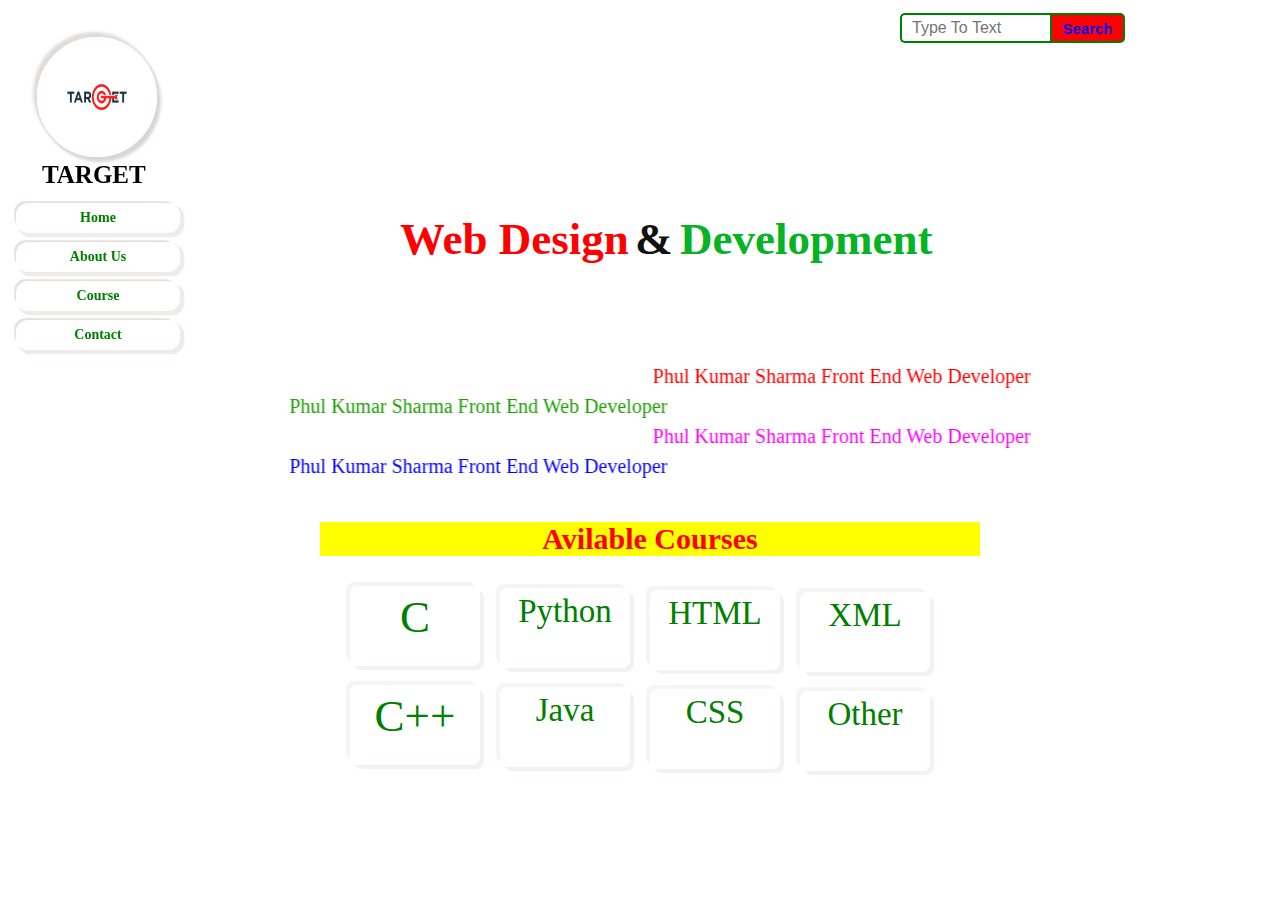
==== home.html @ 00d8b496 "Add files" ====
<!DOCTYPE html>
<html lang="en">

<head>
    <meta charset="UTF-8">
    <meta http-equiv="X-UA-Compatible" content="IE=edge">
    <meta name="viewport" content="width=device-width, initial-scale=1.0">
    <link rel="stylesheet" href="home.css">
    <title>3D Website</title>
</head>

<body>
    <header class="header">
        <div class="pro">
            <img src="target.png" alt="">
            <h4>TARGET</h4>
        </div>
        <div class="nev">
            <a href="#">Home</a>
            <a href="#">About us</a>
            <a href="#">Course</a>
            <a href="#">Contact</a>
        </div>
    </header>
    <div>
        <input class="srch" type="search" name="" placeholder="type to text">
        <button class="btn"><a href="#">Search</a></button>
    </div>
    <div class="p">
        <p>Web Design</p>
    </div>
    <div class="water">
        <p>&</p>
    </div>
    <div class="r">
        <p>Development</p>
    </div>
    <div class="bold">
        <marquee behavior="alternate" direction="left">Phul Kumar Sharma Front End Web Developer</marquee>
    </div>
    <div class="italic">
        <marquee behavior="alternate" direction="right">Phul Kumar Sharma Front End Web Developer</marquee>
    </div>
    <div class="gray">
        <marquee behavior="alternate" direction="left">Phul Kumar Sharma Front End Web Developer</marquee>
    </div>
    <div class="red">
        <marquee behavior="alternate" direction="right">Phul Kumar Sharma Front End Web Developer</marquee>
    </div>
    <div class="rest">
        <p>Avilable Courses</p>
    </div>
    <div class="www">
        <section class="section">
            <div class="box">
                <a href="#">C</a>
            </div>
            <div class="box">
                <a href="#">C++</a>
            </div>
        </section>
        <div class="a">
            <div class="b">
                <a href="#">Python</a>
            </div>
        </div>
        <div class="c">
            <div class="d">
                <a href="#">Java</a>
            </div>
        </div>
        <div class="e">
            <div class="f">
                <a href="#">HTML</a>
            </div>
        </div>
        <div class="g">
            <div class="h">
                <a href="#">CSS</a>
            </div>
        </div>
        <div class="i">
            <div class="j">
                <a href="#">XML</a>
            </div>
        </div>
        <div class="k">
            <div class="l">
                <a href="#">Other</a>
            </div>
        </div>
    </div>

</body>

</html>
---- home.css ----
* {
    margin: 0;
    padding: 0;
    outline: none;
    border: none;
    text-transform: capitalize;
    transition: 2s linear;
}

body {
    background-color: white;
}

.header {
    position: fixed;
    top: 0;
    left: 0;
    height: 100%;
    padding: 7px;
}

.header .pro img {
    height: 100px;
    width: 100px;
    margin-left: 30px;
    margin-top: 30px;
    border: 10px solid white;
    border-radius: 50%;
    box-shadow: -3px -4px 3px 1px rgba(223, 216, 216, 0.932),
        3px 4px 3px 1px rgba(214, 209, 209, 0.904);
}

.header .pro h4 {
    margin-left: 35px;
    font-size: 25px;

}

.header .nev {
    padding-top: 5px;
}

.header .nev a {
    width: 150px;
    display: block;
    margin: 9px;
    padding: 7px;
    font-size: 14px;
    text-align: center;
    border-radius: 12px;
    text-decoration: none;
    font-weight: bold;
    color: green;
    box-shadow: -3px -3px -0px -1.3px rgb(230, 224, 224), 3px 3px 0px 1.3px rgba(238, 231, 231, 0.858);
    transition: 0.2s ease-in-out;
}

.header .nev a:hover {
    box-shadow: -3px -3px -0px -1.3px rgba(223, 216, 216, 0.932),
        3px 3px 0px 1.3px rgba(214, 209, 209, 0.904) inset;
    color: red;
}

.www {
    margin-top: 30px;
}

.rest p {
    color: red;
    font-weight: bold;
    margin-left: 320px;
    font-size: 30px;
    margin-top: 40px;
    background-color: yellow;
    margin-right: 300px;
    text-align: center;
    transition: 0.2s ease-in-out;
}

.rest p:hover {
    color: black;
}

.section .box {
    text-align: center;
    margin-left: 350px;
    margin-top: 19px;
    height: 70px;
    width: 120px;
    border-radius: 8px;
    border: solid 5px white;
    box-shadow: -4px -4px -0px 0px rgba(246, 242, 242, 0.881), 4px 4px 0px 0px rgba(244, 240, 240, 0.95);
}

.section .box a {
    text-align: center;
    font-size: 45px;
    color: green;
    text-decoration: none;
    transition: 0.2s ease-in-out;
}

.section .box a:hover {
    color: red;
}

.a .b {
    text-align: center;
    margin-left: 500px;
    margin-top: -177px;
    height: 70px;
    width: 120px;
    border-radius: 8px;
    border: solid 5px white;
    box-shadow: -4px -4px -0px 0px rgba(246, 242, 242, 0.881), 4px 4px 0px 0px rgba(244, 240, 240, 0.95);
}

.a .b a {
    text-align: center;
    padding-top: 40px;
    font-size: 33px;
    margin-top: 10px;
    color: green;
    text-decoration: none;
    transition: 0.2s ease-in-out;
}

.a .b a:hover {
    color: red;
}

.c .d {
    text-align: center;
    margin-left: 500px;
    margin-top: 19px;
    height: 70px;
    width: 120px;
    border-radius: 8px;
    border: solid 5px white;
    box-shadow: -4px -4px -0px 0px rgba(246, 242, 242, 0.881), 4px 4px 0px 0px rgba(244, 240, 240, 0.95);
}

.c .d a {
    text-align: center;
    font-size: 33px;
    margin-top: 10px;
    color: green;
    text-decoration: none;
    transition: 0.2s ease-in-out;
}

.c .d a:hover {
    color: red;
}

.e .f {
    text-align: center;
    margin-left: 650px;
    margin-top: -177px;
    height: 70px;
    width: 120px;
    border-radius: 8px;
    border: solid 5px white;
    box-shadow: -4px -4px -0px 0px rgba(246, 242, 242, 0.881), 4px 4px 0px 0px rgba(244, 240, 240, 0.95);
}

.e .f a {
    text-align: center;
    font-size: 33px;
    margin-top: 10px;
    color: green;
    text-decoration: none;
    transition: 0.2s ease-in-out;
}

.e .f a:hover {
    color: red;
}

.g .h {
    text-align: center;
    margin-left: 650px;
    margin-top: 19px;
    height: 70px;
    width: 120px;
    border-radius: 8px;
    border: solid 5px white;
    box-shadow: -4px -4px -0px 0px rgba(246, 242, 242, 0.881), 4px 4px 0px 0px rgba(244, 240, 240, 0.95);
}

.g .h a {
    text-align: center;
    font-size: 33px;
    margin-top: 10px;
    color: green;
    text-decoration: none;
    transition: 0.2s ease-in-out;
}

.g .h a:hover {
    color: red;
}

.i .j {
    text-align: center;
    margin-left: 800px;
    margin-top: -177px;
    height: 70px;
    width: 120px;
    border-radius: 8px;
    border: solid 5px white;
    box-shadow: -4px -4px -0px 0px rgba(246, 242, 242, 0.881), 4px 4px 0px 0px rgba(244, 240, 240, 0.95);
}

.i .j a {
    text-align: center;
    font-size: 33px;
    margin-top: 10px;
    color: green;
    text-decoration: none;
    transition: 0.2s ease-in-out;
}

.i .j a:hover {
    color: red;
}

.k .l {
    text-align: center;
    margin-left: 800px;
    margin-top: 19px;
    height: 70px;
    width: 120px;
    border-radius: 8px;
    border: solid 5px white;
    box-shadow: -4px -4px -0px 0px rgba(246, 242, 242, 0.881), 4px 4px 0px 0px rgba(244, 240, 240, 0.95);
}

.k .l a {
    text-align: center;
    font-size: 33px;
    margin-top: 10px;
    color: green;
    text-decoration: none;
    transition: 0.2s ease-in-out;
}

.k .l a:hover {
    color: red;
}

.p p {
    margin-left: 400px;
    margin-top: 170px;
    font-size: 45px;
    font-weight: bold;
    color: red;
}

.water p {
    margin-left: 635px;
    margin-top: -52px;
    font-size: 45px;
    font-weight: bold;
    color: rgb(17, 17, 17);
}

.r p {
    margin-left: 680px;
    margin-top: -52px;
    font-size: 45px;
    font-weight: bold;
    color: rgb(5, 179, 37);
}

.bold marquee {
    font-size: 20px;
    color: red;
    margin-left: 240px;
    margin-right: 200px;
    margin-top: 100px;
}

.italic marquee {
    font-size: 20px;
    color: rgb(28, 159, 2);
    margin-left: 240px;
    margin-right: 200px;
    margin-top: 3px;
}

.gray marquee {
    font-size: 20px;
    color: rgb(255, 0, 251);
    margin-left: 240px;
    margin-right: 200px;
    margin-top: 3px;
}

.red marquee {
    font-size: 20px;
    color: rgb(4, 0, 255);
    margin-left: 240px;
    margin-right: 200px;
    margin-top: 3px;
}

.srch {
    width: 150px;
    height: 30px;
    background: transparent;
    border: solid 2px green;
    margin-top: 13px;
    color: rgb(6, 1, 1);
    border-right: none;
    font-size: 16px;
    float: left;
    padding: 10px;
    border-bottom-left-radius: 5px;
    border-top-left-radius: 5px;
    margin-left: 900px;
}

.btn {
    width: 75px;
    height: 30px;
    background-color: red;
    border: solid 2px green;
    margin-top: 13px;
    font-size: 15px;
    border-bottom-right-radius: 5px;
    border-top-right-radius: 5px;
    transition: 0.4s ease-in-out;

}

.btn a {
    text-decoration: none;
    font-weight: bold;
    transition: 1s ease-in-out;
}

.btn:hover {
    background-color: green;
}

.btn:focus {
    outline: none;
}

.srch:focus {
    outline: none;
}

.btn a:hover {
    color: white;
}
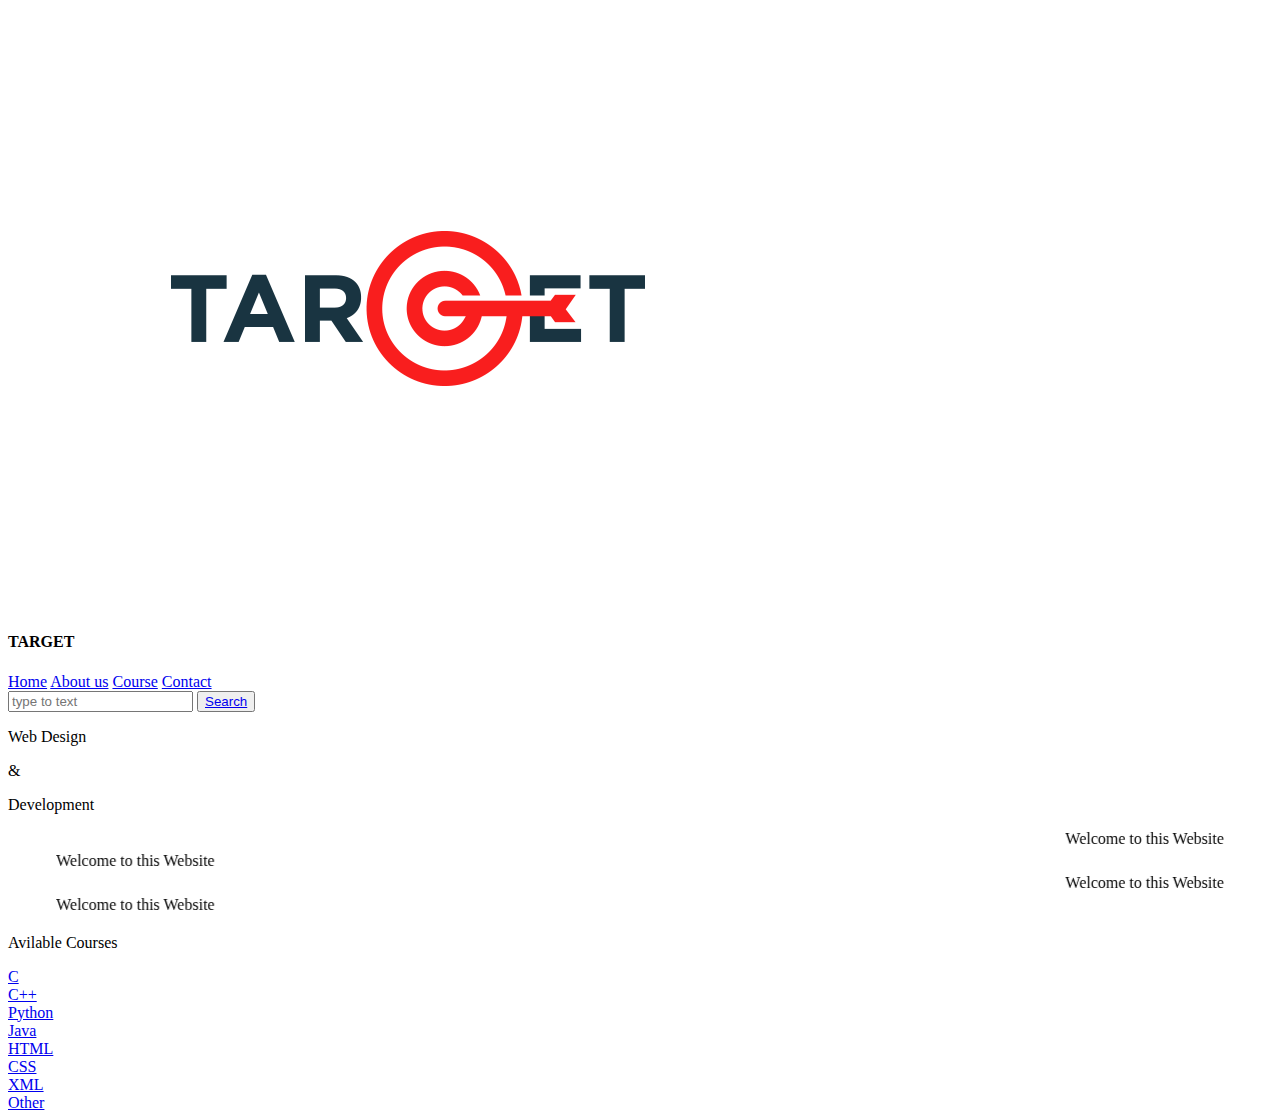
==== commit 2485f2ff: "Add files via upload" ====
--- a/home.html
+++ b/home.html
@@ -36,16 +36,16 @@
         <p>Development</p>
     </div>
     <div class="bold">
-        <marquee behavior="alternate" direction="left">Phul Kumar Sharma Front End Web Developer</marquee>
+        <marquee behavior="alternate" direction="left">Welcome to this Website</marquee>
     </div>
     <div class="italic">
-        <marquee behavior="alternate" direction="right">Phul Kumar Sharma Front End Web Developer</marquee>
+        <marquee behavior="alternate" direction="right">Welcome to this Website</marquee>
     </div>
     <div class="gray">
-        <marquee behavior="alternate" direction="left">Phul Kumar Sharma Front End Web Developer</marquee>
+        <marquee behavior="alternate" direction="left">Welcome to this Website</marquee>
     </div>
     <div class="red">
-        <marquee behavior="alternate" direction="right">Phul Kumar Sharma Front End Web Developer</marquee>
+        <marquee behavior="alternate" direction="right">Welcome to this Website</marquee>
     </div>
     <div class="rest">
         <p>Avilable Courses</p>
